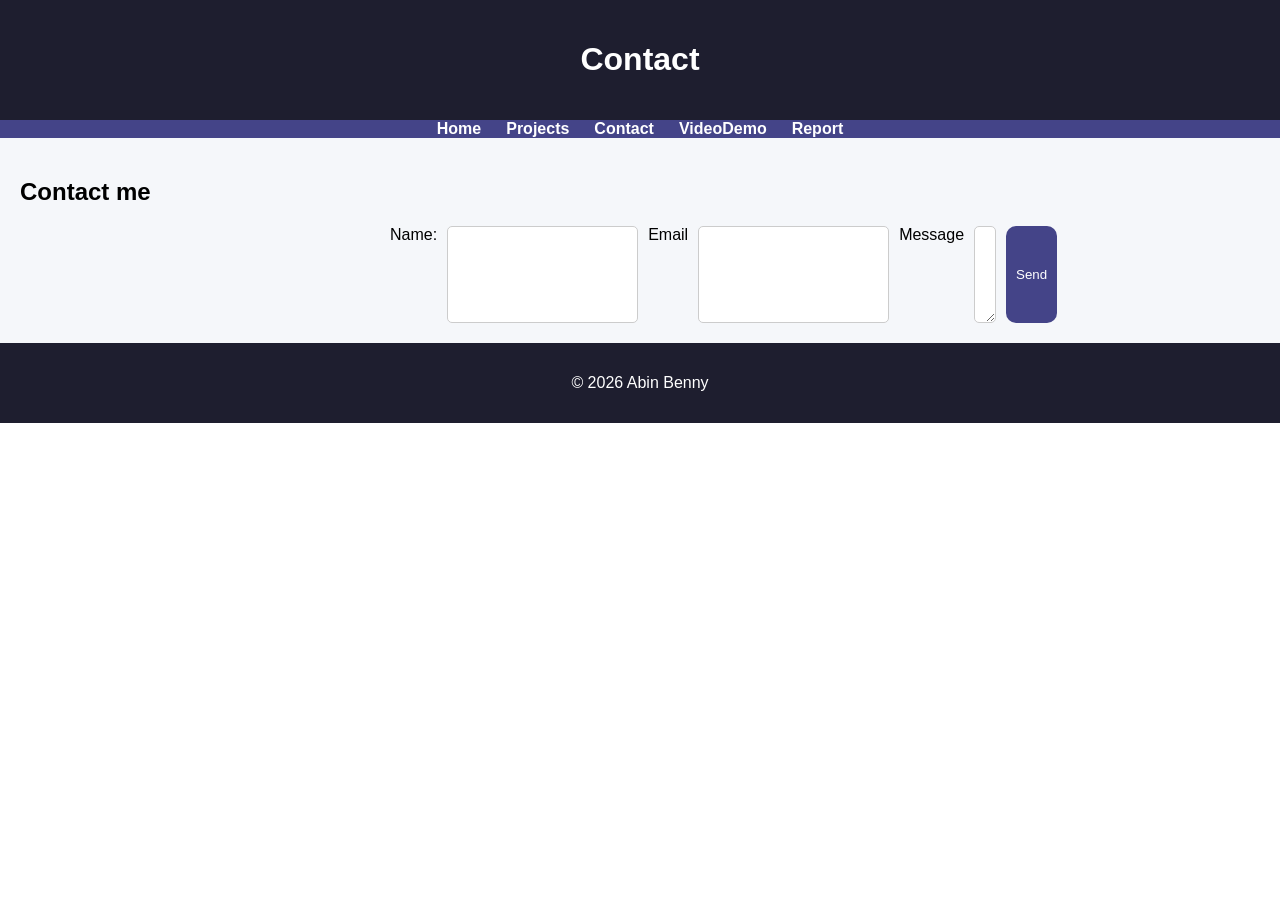
==== contact.html @ 9262515b "Added contact page" ====
<!DOCTYPE html>
<html lang="en">
<head>
    <meta charset="UTF-8">
    <meta name="viewport" content="width=device-width, initial-scale=1.0">
    <title>Document</title>
    <link rel="stylesheet" href="css/style.css">
</head>
<body>
    <header>
        <h1>Contact</h1>
    </header>

    <nav>
        <ul>
            <li><a href="index.html">Home</a></li>
            <li><a href="project.html">Projects</a></li>
            <li><a href="contact.html">Contact</a></li>
            <li><a href="videoDemo.html">VideoDemo</a></li>
            <li><a href="report.html">Report</a></li>
        </ul>
    </nav>

    <main>
        <h2>Contact me</h2>

        <form class = "contact-form">
            <label for="name">Name:</label>
            <input type="text" id="name" name="name" required>

            <label for="email">Email</label>
            <input type="email" id="email" name="email" required>

            <label for="message">Message</label>
            <textarea id="message" name="message" rows="5"></textarea>

            <button type="submit">Send</button>
        </form>
    </main>
    
    <footer>
        <p>&copy; 2026 Abin Benny</p>
    </footer>

</body>
</html>
---- css/style.css ----
body {
    margin:0;
    font-family: Arial, Arial, Helvetica, sans-serif;
    display: grid;
    grid-template-areas: 
        "header"
        "nav"
        "main"
        "footer";
}

.hero {
    background-color: #111;
    color: white;
    padding: 120px 20px;
    text-align: center;
}

.hero h1 {
    font-size: 48px;
    margin:10px  0;
}

.subtitle {
    font-size: 18px;
    color: #aaa;
}

.tagline {
    font-size: 19px;
    color: #00bcd4;
}

.shownav {
    height: 0.8em;
    width: 1.25em;
    display: block;
    border-top: 0.2em solid white;
    border-bottom: 0.2em solid white;
    
}

header {
    grid-area: header;
    background-color: #1e1e2f;
    color: white;
    text-align: center;
    padding: 20px;
    
}

nav {
    grid-area: nav;
    background-color: #448;

}

nav ul {
    list-style: none;
    display: flex;
    justify-content: center;
    gap: 25px;
    padding: 0;
    margin: 0;
}

nav ul li a {
    color: white;
    text-decoration: none;
    font-weight: bold;
    

}

nav ul li a:hover {
    color: #00bcd4;

}

main {
    grid-area: main;
    padding: 20px;
    background-color: #f5f7fa;
}

.shownav{
    display: none;
}

footer {
    grid-area: footer;
    text-align: center;
    padding: 15px;
    background-color: #1e1e2f;
    color: white;
}

@media (max-width : 1000px) {
    nav ul {
        flex-direction: column;
        align-items: start;
        gap: 10px;
    }
    
    .shownav{
        display: block;
        margin: 10px;
        cursor: pointer;
    }

    nav ul li a {
        display: block;
        padding: 10px;
    }

    header h1 {
        font-size: 20px;
    
    }

    main {
        padding: 10px;
        text-align: center;
    }
}

.projects {
    display: grid;
    grid-template-columns:repeat(3, 1fr);
    gap: 20px;
    padding: 20px;

}

.projects-container {
    display: grid;
    grid-template-columns: repeat(auto-fit, minmax(250px, 1fr));
    gap: 20px;
}

.projects-card {
    background-color:white;
    padding: 20px;
    border-radius: 10px;
    border: 1px solid #ddd;
    box-shadow: 0 6px 15px rgba(0,0,0,0.15);
    transition: transform 0.3s;

}

.projects-card:hover {
    transform: translateY(-6px);
    box-shadow: 0 10px 25px rgba(0,0,0,0.25);
    cursor: pointer;
}

.contact-form {
    max-width: 500px;
    margin:auto;
    display: flex;
    gap : 10px;
    
}
.contact-form input {
    padding: 10px;
    border: 1px solid #ccc;
    border-radius: 5px;
}

.contact-form textarea {
    padding: 10px;
    border: 1px solid #ccc;
    border-radius: 5px;
   
}

.contact-form button {
    padding: 10px;
    border: none;
    background-color: #448;
    color: white;
    border-radius: 10px;
    cursor: pointer;
}

.contact-form button:hover {
    background-color: #00bcd4;
}
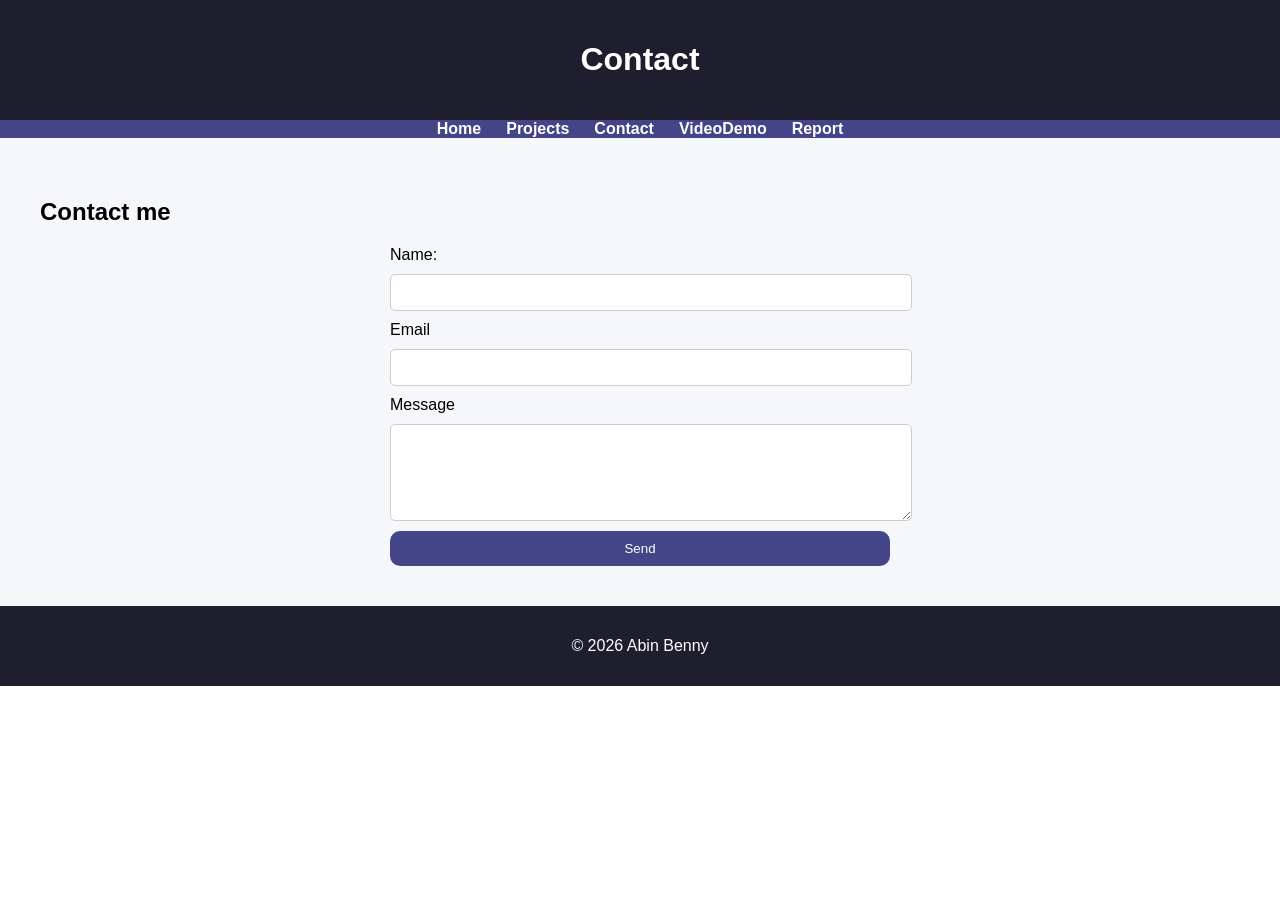
==== commit 3c8c7b03: "Added hamburger icon" ====
--- a/contact.html
+++ b/contact.html
@@ -12,6 +12,11 @@
     </header>
 
     <nav>
+
+        
+
+        <div class="shownav"></div>
+
         <ul>
             <li><a href="index.html">Home</a></li>
             <li><a href="project.html">Projects</a></li>
--- a/css/style.css
+++ b/css/style.css
@@ -79,7 +79,7 @@
 
 main {
     grid-area: main;
-    padding: 20px;
+    padding: 40px;
     background-color: #f5f7fa;
 }
 
@@ -95,8 +95,16 @@
     color: white;
 }
 
+menu-toggle {
+    display: none;
+    font-size: 24px;
+    background: none;
+    border: none;
+}
+
 @media (max-width : 1000px) {
     nav ul {
+        display: none;
         flex-direction: column;
         align-items: start;
         gap: 10px;
@@ -121,6 +129,16 @@
     main {
         padding: 10px;
         text-align: center;
+    }
+
+    .menu-toggle {
+        display: block;
+    }
+
+    .nav links{
+        display: none;
+        flex-direction: column;
+        gap: 10px;
     }
 }
 
@@ -158,6 +176,7 @@
     max-width: 500px;
     margin:auto;
     display: flex;
+    flex-direction: column;
     gap : 10px;
     
 }
@@ -165,12 +184,14 @@
     padding: 10px;
     border: 1px solid #ccc;
     border-radius: 5px;
+    width: 100%;
 }
 
 .contact-form textarea {
     padding: 10px;
     border: 1px solid #ccc;
     border-radius: 5px;
+    width: 100%;
    
 }
 
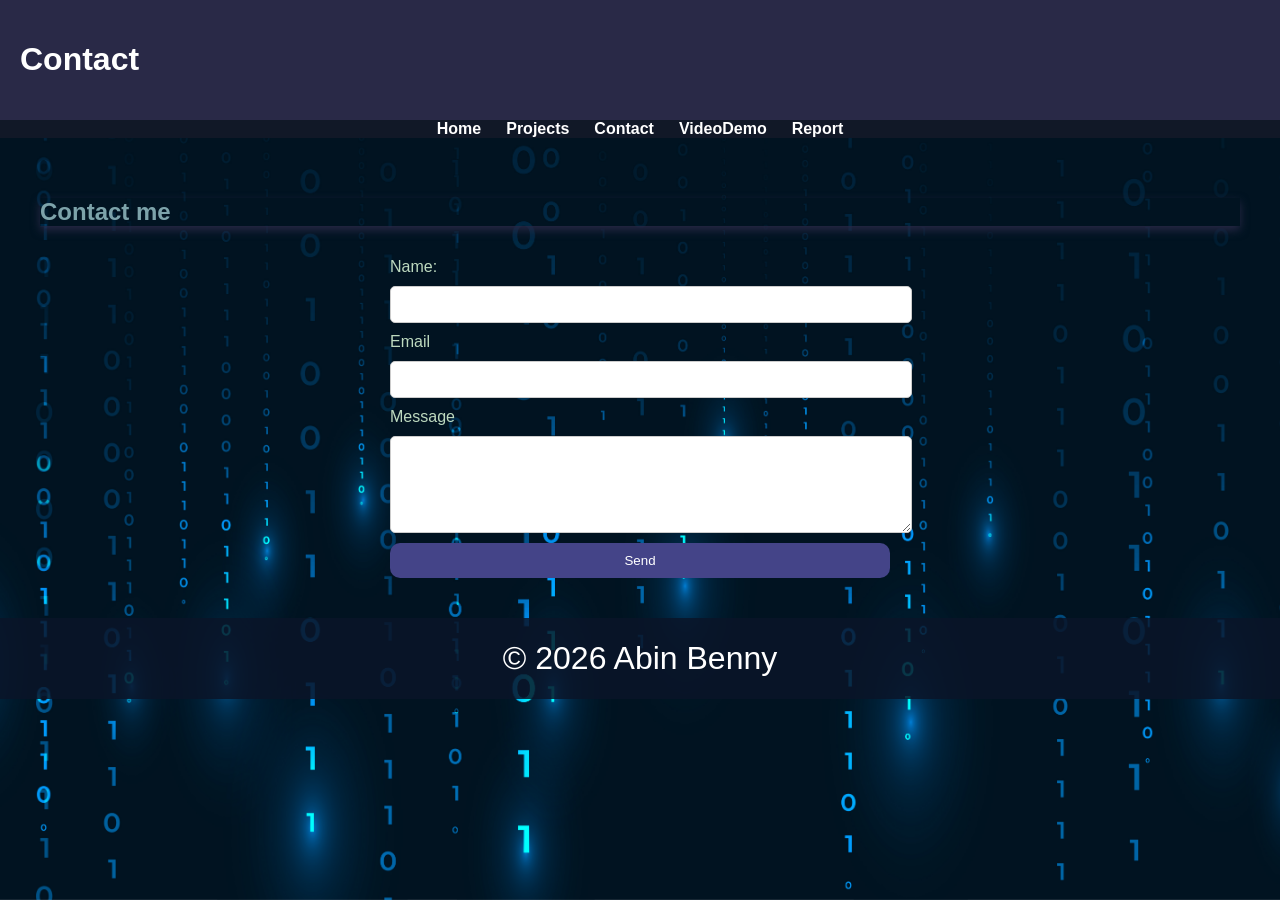
==== commit e797f3d0: "Added report page" ====
--- a/contact.html
+++ b/contact.html
@@ -7,15 +7,14 @@
     <link rel="stylesheet" href="css/style.css">
 </head>
 <body>
+    <input type="checkbox" id="menu-toggle">
     <header>
         <h1>Contact</h1>
+        <label for="menu-toggle" class="menu-toggle">☰</label>
     </header>
 
     <nav>
 
-        
-
-        <div class="shownav"></div>
 
         <ul>
             <li><a href="index.html">Home</a></li>
--- a/css/style.css
+++ b/css/style.css
@@ -1,6 +1,12 @@
 body {
     margin:0;
-    font-family: Arial, Arial, Helvetica, sans-serif;
+    font-family: 'poppins', sans-serif;
+    background-image: url('../img/bg.jpg');
+    background-size: cover;
+    background-position: center;
+    background-repeat: no-repeat;
+    background-attachment: fixed;
+    color: #bdd9bf;
     display: grid;
     grid-template-areas: 
         "header"
@@ -10,10 +16,13 @@
 }
 
 .hero {
-    background-color: #111;
     color: white;
     padding: 120px 20px;
     text-align: center;
+    background: rgba(0,0,0,0.6);
+    background-image: url('../img/bg.jpg');
+    background-size: cover;
+    background-position: center;
 }
 
 .hero h1 {
@@ -21,6 +30,17 @@
     margin:10px  0;
 }
 
+.about{
+    padding: 50px;
+    text-align: center;
+}
+
+.skills{
+    background: transparent;
+    background-color: rgba(0,0,0,0.6);
+    padding: 40px;
+    text-align: center;
+}
 .subtitle {
     font-size: 18px;
     color: #aaa;
@@ -31,19 +51,13 @@
     color: #00bcd4;
 }
 
-.shownav {
-    height: 0.8em;
-    width: 1.25em;
-    display: block;
-    border-top: 0.2em solid white;
-    border-bottom: 0.2em solid white;
-    
-}
 
 header {
     grid-area: header;
-    background-color: #1e1e2f;
-    color: white;
+    background-color: rgb(41, 41, 71);
+    color: white;
+    display: flex;
+    justify-content: space-between;
     text-align: center;
     padding: 20px;
     
@@ -51,7 +65,7 @@
 
 nav {
     grid-area: nav;
-    background-color: #448;
+    background-color: #111827;
 
 }
 
@@ -68,6 +82,7 @@
     color: white;
     text-decoration: none;
     font-weight: bold;
+    transition: 0.3s;
     
 
 }
@@ -80,7 +95,7 @@
 main {
     grid-area: main;
     padding: 40px;
-    background-color: #f5f7fa;
+    background-color: transparent;
 }
 
 .shownav{
@@ -91,30 +106,32 @@
     grid-area: footer;
     text-align: center;
     padding: 15px;
-    background-color: #1e1e2f;
-    color: white;
-}
-
-menu-toggle {
+    background-color: rgba(10,20,40,0.85);
+    color: white;
+}
+
+.menu-toggle {
     display: none;
     font-size: 24px;
     background: none;
     border: none;
+    color: white;
+    text-decoration: none;
 }
 
 @media (max-width : 1000px) {
     nav ul {
+        max-height: 0;
+        overflow: hidden;
         display: none;
         flex-direction: column;
-        align-items: start;
+        align-items: end;
         gap: 10px;
-    }
-    
-    .shownav{
-        display: block;
-        margin: 10px;
-        cursor: pointer;
-    }
+        transition: max-height 1s;
+
+    }
+    
+    
 
     nav ul li a {
         display: block;
@@ -133,6 +150,12 @@
 
     .menu-toggle {
         display: block;
+        cursor: pointer;
+    }
+
+    #menu-toggle:checked ~ nav ul {
+    display: flex;
+    max-height: 300px;
     }
 
     .nav links{
@@ -140,7 +163,15 @@
         flex-direction: column;
         gap: 10px;
     }
-}
+
+    .skills-grid {
+        grid-template-columns: 1fr;
+    }
+}
+#menu-toggle{
+    display: none;
+}
+
 
 .projects {
     display: grid;
@@ -157,7 +188,7 @@
 }
 
 .projects-card {
-    background-color:white;
+    background-color:rgb(41, 41, 71);
     padding: 20px;
     border-radius: 10px;
     border: 1px solid #ddd;
@@ -206,4 +237,63 @@
 
 .contact-form button:hover {
     background-color: #00bcd4;
-}+}
+
+section {
+    padding: 80px 20px;
+}
+
+h2 {
+    margin-bottom: 32px;
+    font-size: 24px;
+    color: #7da3aa;
+    box-shadow: 0 4px 10px rgb(41, 41, 71);
+}
+
+p {
+    line-height: 1.6;
+    max-width: 700px;
+    margin: auto;
+    font-size: 32px;
+}
+
+section h2 {
+    text-align: center;
+    margin-bottom: 30px;
+}
+
+.skills {
+    background-color: rgba(10,20,40,0.85);
+    color: white;
+    text-align: center;
+    padding: 80px 20px;
+    font-size: 21px;
+
+}
+.skill-grid {
+    display: grid;
+    grid-template-columns: repeat(3, 1fr);
+    gap: 25px;
+    margin-top: 30px;
+}
+
+.skill-card {
+    background-color: rgb(41, 41, 71);
+    padding: 20px;
+    border-radius: 10px;
+    box-shadow: 0 4px 10px rgba(0,0,0,0.1);
+    text-align: center;
+    font-weight: bold;
+    transition: 0.3s;
+}
+.skill-card:hover {
+    transform: translateY(-5px);
+}
+
+.about {
+    background-color: rgba(10,20,40,0.85);
+    color: white;
+    text-align: center;
+    padding: 80px 20px;
+    text-align: center;
+} 
